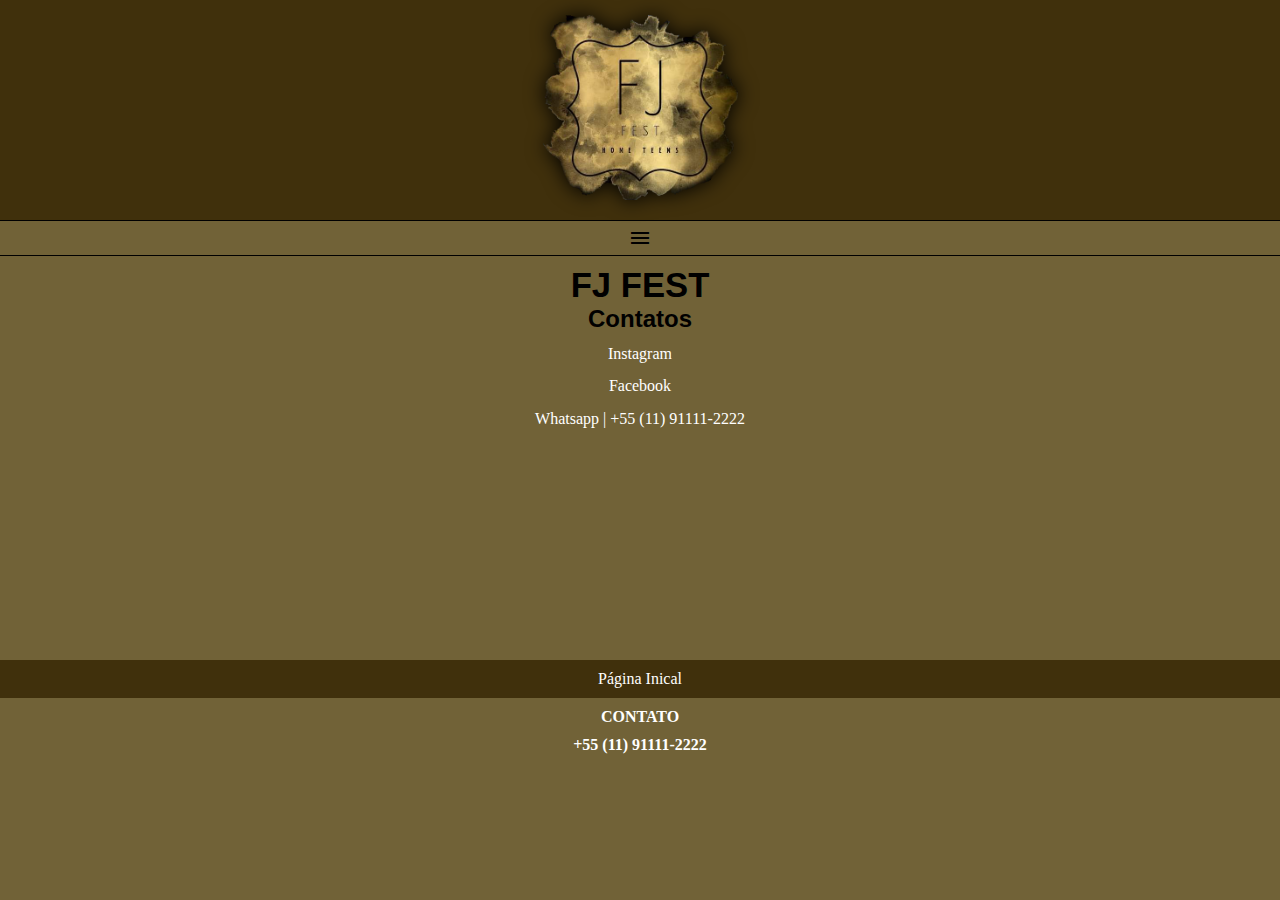
==== contato.html @ 9ad312c6 "adicionando mobilefirst" ====
<!DOCTYPE html>
<html lang="pt-br">
<head>
    <meta charset="UTF-8">
    <meta http-equiv="X-UA-Compatible" content="IE=edge">
    <meta name="viewport" content="width=device-width, initial-scale=1.0">
    <link rel="stylesheet" href="styles/contato.css">
    <link href="https://fonts.googleapis.com/icon?family=Material+Icons"rel="stylesheet">
    <title>Quem somos nós</title>
</head>
<body onresize="changeSize()">
    <header id="header">
        <img src="imagens/logo.png" alt="logo">
    </header>
    <span id="burguer" class="material-icons" onclick="clickMenu()">menu</span>
    <menu id="menu">
        <ul>
            <li><a href="index.html">Página Inicial</a></li>
            <li><a href="quemsomos.html">Quem somos nós</a></li>
            <li><a href="contato.html">Contato</a></li>
        </ul>
    </menu>
    <main>
        <section id="sec1">
            <h1>FJ FEST</h1>
            <article id="art1">
                    <h2>Contatos</h2>
                    <p><a href="https://instagram.com/" target="_blank">Instagram</a></p>
                    <p><a href="https://facebook.com/" target="_blank">Facebook</a></p>
                    <p><a href="https://chat.whatsapp.com/" target="_blank">Whatsapp | +55 (11) 91111-2222</a></p>
            </article>
        </section>
        <footer>
            <ul>
                <li><a href="index.html">Página Inical</a></li>         
            </ul>
            <p><strong>CONTATO</strong></p>
            <p><strong>+55 (11) 91111-2222</strong></p>
        </footer>
    </main>
    <script>
        function clickMenu() {
            if (menu.style.display == 'block') {
                menu.style.display = 'none'
            } else {
                menu.style.display = 'block'
            }
        }

        function changeSize() {
            if (window.innerWidth >= 768) {
                menu.style.display = 'block'
            } else {
                menu.style.display = 'none'
            }
        }
    </script>
</body>
</html>
---- styles/contato.css ----
@charset "UTF-8";

/* MOBILE FIRST */

:root {
    --cor1: #40300C;
    --cor2: #716237;
    --cor3: #DAB870;
    --cor4: #F2D68C;
    --fonte1: 'Adobe Clean UX', sans-serif;
    --fonte2: 'Work Sans', sans-serif;

}

::-webkit-scrollbar {
        width: 0px;
        height: 0px;
    }

@import url('https://fonts.cdnfonts.com/css/adobe-clean');

@import url('https://fonts.googleapis.com/css2?family=Work+Sans:ital,wght@0,100;0,200;0,300;0,400;0,500;0,600;0,700;0,800;0,900;1,100;1,200;1,300;1,400;1,500;1,600;1,700;1,800;1,900&display=swap');


/* PAGINA PRINCPAL */
* {
    margin: 0px;
    padding: 0px;
    
}

html, body {
    width: 100vw;
    height: 100vh;
}

body {
    box-sizing: border-box;
    background-color: var(--cor2);
    padding-bottom: 200px;
}

header {
    background-color: var(--cor1);
    text-align: center;
    height: 220px;
    border-bottom: 1px solid black;
}

header > img {
    width: 195px;
    margin: auto;
    padding-top: 15px;
    filter: drop-shadow(0 0 10px rgb(0, 0, 0));
}

menu {
    background-color: var(--cor1);
    text-align: center;
    padding: 10px;
    border-bottom: 1px solid black;
}

menu > ul > li {
    
    list-style-type: none;
    padding: 10px;
    
}

menu > ul > li > a {
    margin: auto;
    text-decoration: none;
    color: black;
    background-color: var(--cor3);
    padding: 8px;
    border-radius: 5px;
    width: 150px;
    display: block; 
}

main > section > h1 {
    font-family: var(--fonte1);
    font-weight: bolder;
    font-size: 26pt;
    text-align: center;
    margin-top: 10px;
}

main > section#sec1 > article#art1 {
    margin-top: 10px;
    text-align: center;
}

menu {
    display: none;
}

span#burguer {
    background-color: var(--cor2);
    display: block;
    text-align: center;
    padding: 5px;
    cursor: pointer;
    border-bottom: 1px solid black;
}

main > section#sec1 > article#art1 {
    width: 250px;
    margin: auto;
    padding-bottom: 200px;
}

main > section#sec1 > article#art1 > h2 {
    font-family: var(--fonte2);
}


main > section#sec1 > article#art1 > p {
    margin-top: 10px;
    line-height: 1.4em;
}

main > section#sec1 > article#art1 > p a {
    text-decoration: none;
    color: white;
}

a:hover {
    cursor: pointer;
    text-decoration: underline;
}

footer {
    margin-top: 30px;
    padding-bottom: 10px;
}

footer > ul > li {
    text-align: center;
    background-color: var(--cor1);
    padding: 10px;
}

footer > ul > li > a {
    color: white;
    text-decoration: none;
}

footer > p {
    text-align: center;
    margin-top: 10px;
    color: white; 
}
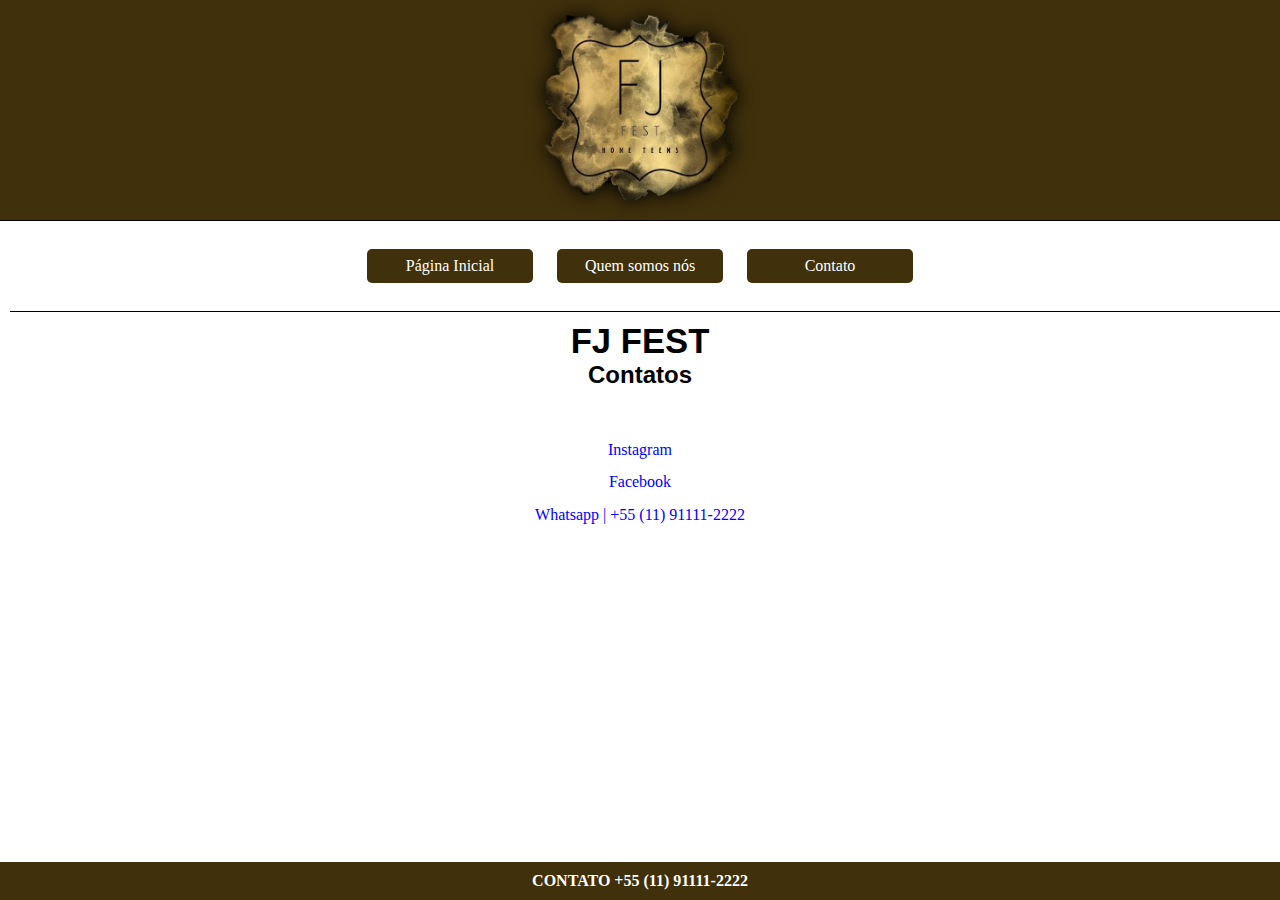
==== commit 388289b9: "adicionando mudanças e corrigindo bugs" ====
--- a/contato.html
+++ b/contato.html
@@ -4,7 +4,8 @@
     <meta charset="UTF-8">
     <meta http-equiv="X-UA-Compatible" content="IE=edge">
     <meta name="viewport" content="width=device-width, initial-scale=1.0">
-    <link rel="stylesheet" href="styles/contato.css">
+    <link rel="stylesheet" href="styles/contato.css" media="screen">
+    <link rel="stylesheet" href="styles/media-queries.css">
     <link href="https://fonts.googleapis.com/icon?family=Material+Icons"rel="stylesheet">
     <title>Quem somos nós</title>
 </head>
@@ -32,10 +33,8 @@
         </section>
         <footer>
             <ul>
-                <li><a href="index.html">Página Inical</a></li>         
+                <li><p><strong>CONTATO +55 (11) 91111-2222</strong></p></li>         
             </ul>
-            <p><strong>CONTATO</strong></p>
-            <p><strong>+55 (11) 91111-2222</strong></p>
         </footer>
     </main>
     <script>
@@ -46,7 +45,6 @@
                 menu.style.display = 'block'
             }
         }
-
         function changeSize() {
             if (window.innerWidth >= 768) {
                 menu.style.display = 'block'
--- a/styles/contato.css
+++ b/styles/contato.css
@@ -36,7 +36,7 @@
 
 body {
     box-sizing: border-box;
-    background-color: var(--cor2);
+    background-color: white;
     padding-bottom: 200px;
 }
 
@@ -55,7 +55,7 @@
 }
 
 menu {
-    background-color: var(--cor1);
+    background-color: var(--cor2);
     text-align: center;
     padding: 10px;
     border-bottom: 1px solid black;
@@ -97,7 +97,8 @@
 }
 
 span#burguer {
-    background-color: var(--cor2);
+    background-color: var(--cor1);
+    color: white;
     display: block;
     text-align: center;
     padding: 5px;
@@ -113,6 +114,7 @@
 
 main > section#sec1 > article#art1 > h2 {
     font-family: var(--fonte2);
+    margin-bottom: 50px;
 }
 
 
@@ -123,28 +125,25 @@
 
 main > section#sec1 > article#art1 > p a {
     text-decoration: none;
-    color: white;
+    color: blue;
 }
 
-a:hover {
+main > section#sec1 > article#art1 > p a:hover {
     cursor: pointer;
     text-decoration: underline;
 }
 
 footer {
-    margin-top: 30px;
-    padding-bottom: 10px;
+    position: fixed;
+    bottom: 0;
+    width: 100%;
 }
 
 footer > ul > li {
     text-align: center;
+    color: white;
     background-color: var(--cor1);
     padding: 10px;
-}
-
-footer > ul > li > a {
-    color: white;
-    text-decoration: none;
 }
 
 footer > p {
--- a/styles/media-queries.css
+++ b/styles/media-queries.css
@@ -0,0 +1,144 @@
+@charset "UTF-8";
+
+:root {
+	--cor1: #40300C;
+	--cor2: #716237;
+	--cor3: #DAB870;
+	--cor4: #F2D68C;
+	--fonte1: 'Adobe Clean UX', sans-serif;
+	--fonte2: 'Work Sans', sans-serif;
+}
+
+::-webkit-scrollbar {
+	width: 0px;
+	height: 0px;
+}
+
+@media screen and (min-width: 586px)  and (max-width: 992px){
+
+
+	body {
+		background-color: white;
+	}
+	span#burguer {
+	display: none;
+	}
+	menu {
+	background-color: white;
+	display: inline;
+	border: 0;
+	padding-top: 0;
+	}
+	menu li {
+	display: inline-block;
+	}
+
+	menu > ul > li > a {
+	margin: auto;
+	text-decoration: none;
+	color: white;
+	background-color: var(--cor1);
+	padding: 8px;
+	border-radius: 5px;
+	width: 150px;
+	}
+
+	main > section#sec1 {
+	border-top: 1px solid black;
+	}
+	footer {
+		margin-top: 19.6vh;
+	}
+
+}
+
+@media screen and (min-width: 992px) and (max-width: 1200px) {
+
+	body {
+		background-color: white;
+	}
+	span#burguer {
+	display: none;
+	}
+	menu {
+	display: inline;
+	background-color: white;
+	border: 0;
+	padding-top: 0;
+	}
+	menu li {
+	display: inline-block;
+	}
+
+	menu > ul > li > a {
+	margin: auto;
+	text-decoration: none;
+	color: white;
+	background-color: var(--cor1);
+	padding: 8px;
+	border-radius: 5px;
+	width: 150px;
+	}
+
+	main > section#sec1 {
+	border-top: 1px solid black;
+	}
+	
+	footer {
+		margin-top: 19.6vh;
+	}
+
+}
+
+@media screen and (min-width: 1200px) and (max-width: 1980px) {
+	body {
+		background-color: white;
+	}
+	span#burguer {
+		display: none;
+		}
+		menu {
+		display: inline;
+		background-color: white;
+		border: 0;
+		padding-top: 0;
+		}
+		menu li {
+		display: inline-block;
+		}
+		
+
+		menu > ul > li > a {
+		margin: auto;
+		text-decoration: none;
+		color: white;
+		background-color: var(--cor1);
+		padding: 8px;
+		border-radius: 5px;
+		width: 150px;
+		}
+	
+		main > section#sec1 {
+		border-top: 1px solid black;
+		}
+
+		section.sec1 {
+			display: inline-block;
+		}
+
+		.sec1 > img {
+			width: 250px;
+			height: 250px;
+		}
+
+		footer {
+			margin-top: 26.3vh;
+		}
+
+		footer > ul > li > p {
+			color: white;
+		}
+
+		
+
+}